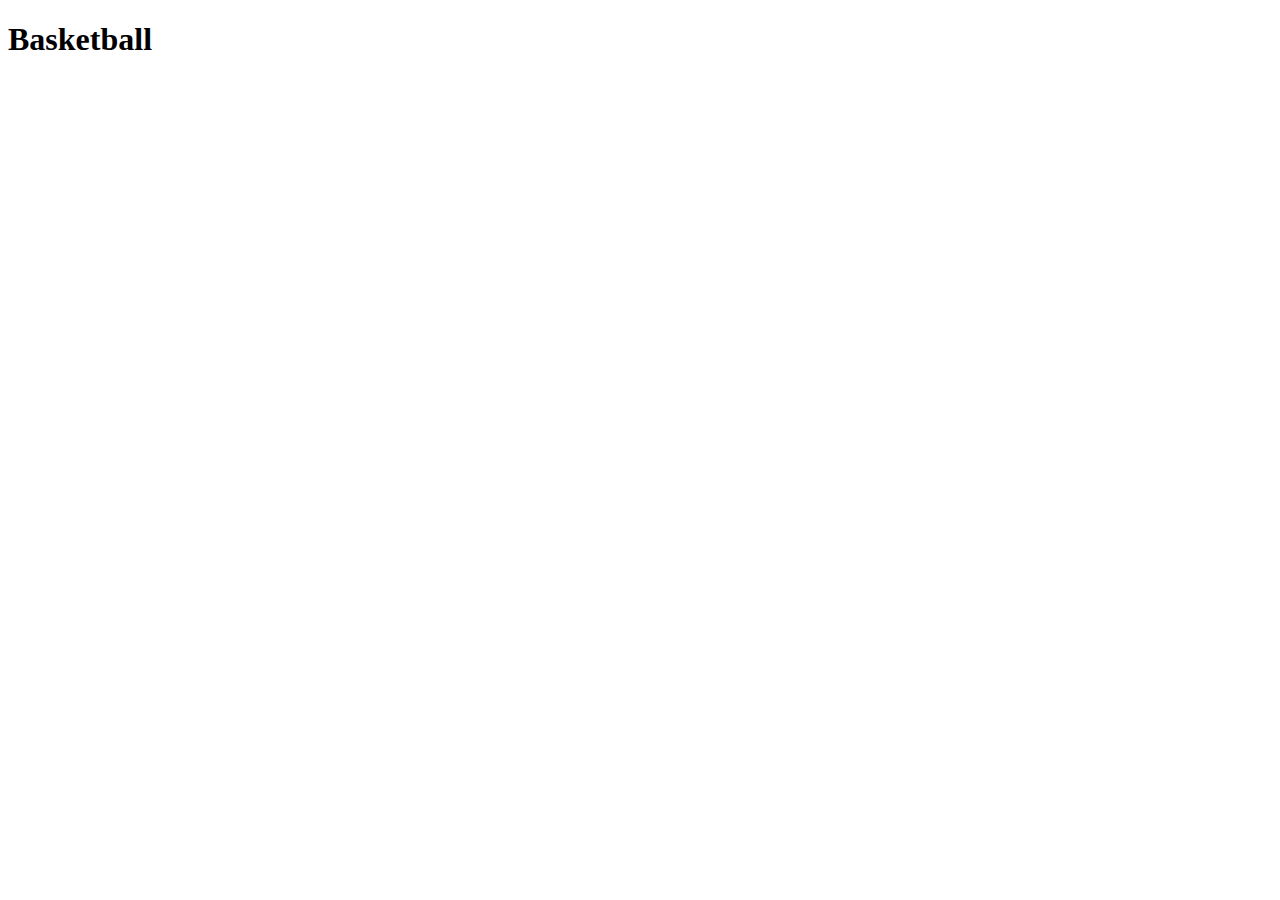
==== basketball.html @ e34cfcbf "0625" ====
<!DOCTYPE html>
<html lang="ko">
  <head>
    <meta charset="UTF-8" />
    <meta name="viewport" content="width=device-width, initial-scale=1.0" />
    <title>Basketball</title>
  </head>
  <body>
    <h1>Basketball</h1>
  </body>
</html>
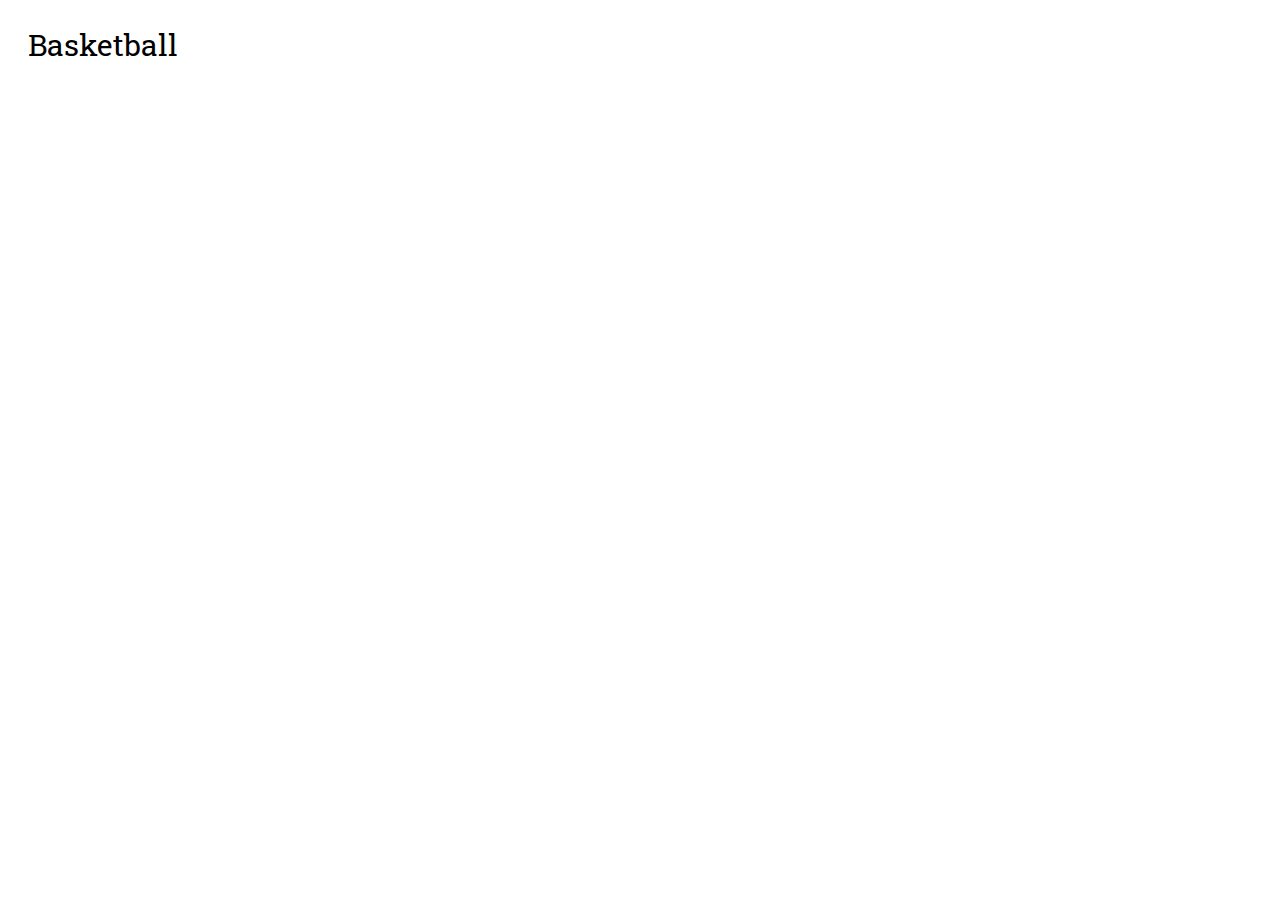
==== commit ffafe724: "upload__img__and__itsme" ====
--- a/basketball.html
+++ b/basketball.html
@@ -4,8 +4,20 @@
     <meta charset="UTF-8" />
     <meta name="viewport" content="width=device-width, initial-scale=1.0" />
     <title>Basketball</title>
+    <script
+      src="https://kit.fontawesome.com/b612619fb5.js"
+      crossorigin="anonymous"
+    ></script>
+    <link
+      href="https://fonts.googleapis.com/css2?family=Roboto+Slab:wght@400;500&display=swap"
+      rel="stylesheet"
+    />
+    <link rel="stylesheet" href="css/style.css" />
   </head>
-  <body>
-    <h1>Basketball</h1>
+  <body class="main__body">
+    <header class="menu__header">
+      <a href="index.html"><i class="fas fa-arrow-left"></i></a>
+      <div class="menu__head">Basketball</div>
+    </header>
   </body>
 </html>
--- a/css/style.css
+++ b/css/style.css
@@ -0,0 +1,12 @@
+@import "reset.css";
+@import "intro.css";
+@import "index.css";
+@import "header.css";
+@import "music.css";
+@import "programming.css";
+@import "basketball.css";
+@import "itsme.css";
+
+a:link {
+  text-decoration: none;
+}
